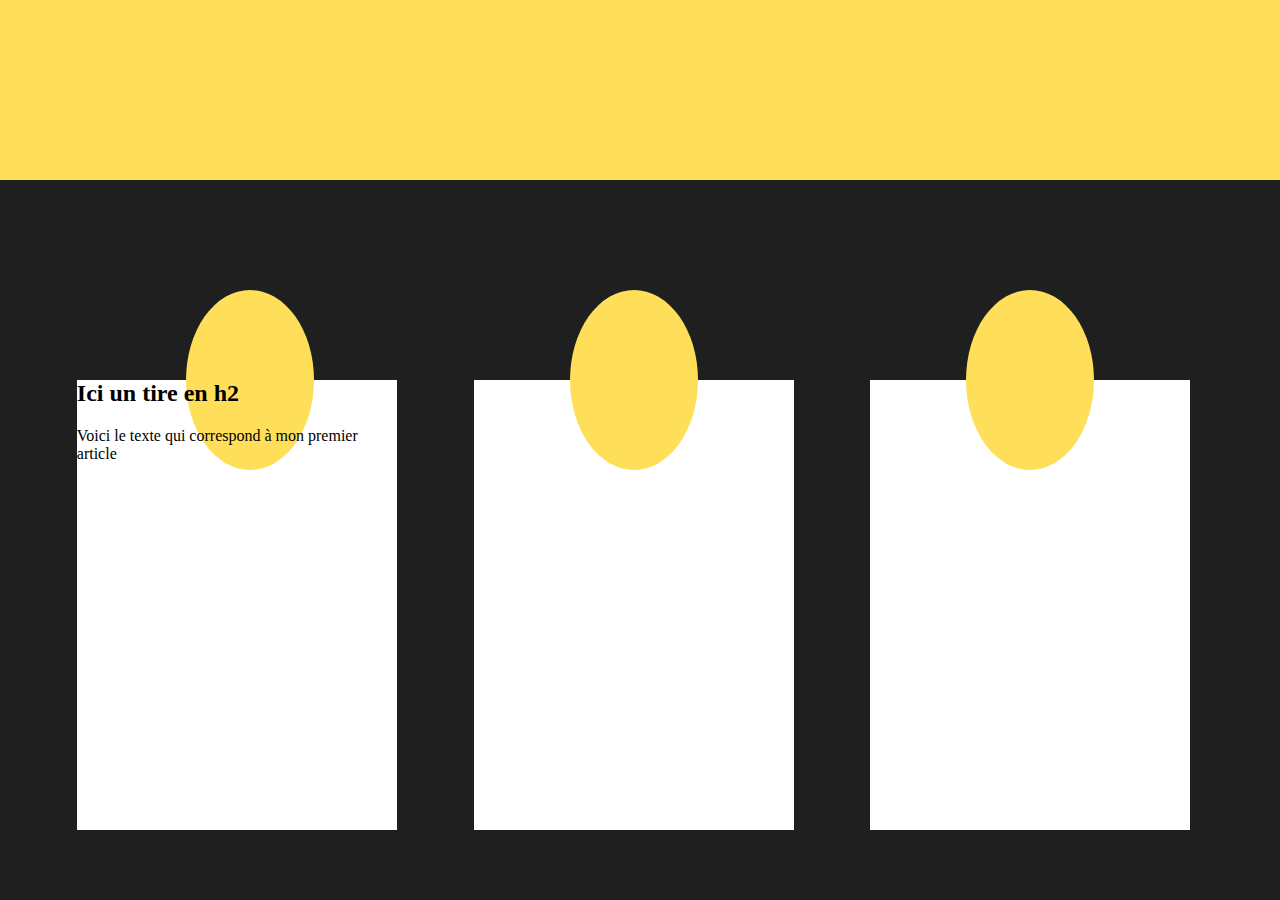
==== index_zoning3.html @ f8d92b23 "zoning3" ====
<!DOCTYPE html>
<html lang="en">
<head>
    <meta charset="UTF-8">
    <title>Title</title>
    <link rel="stylesheet" href="style_zoning3.css">
</head>
<body>
<header></header>
    <section>
            <article id="article1">
                <div id="art1">
                <h2>Ici un tire en h2</h2>
                <p>Voici le texte qui correspond à mon premier article</p>
                </div>
            </article>
            <article id="article2">
            </article>
            <article id="article3">
            </article>
        <header id="header_art1"></header>
        <header id="header_art2"></header>
        <header id="header_art3"></header>
    </section>

</body>
</html>
---- style_zoning3.css ----
body{
    margin: 0;
}

header{
    background-color: #ffde59;
    height: 20vh;
    top: auto;
}

section{
    background-color: #1f1f1f;
    height: 60vh;
    padding-top: 20vh;
}

.articles{
    margin-top: 20vh;
}

#article1{
    background-color: white;
    width: 25vw;
    height: 50vh;
    margin-left: 6vw;
    alignment: center;
}

#article2{
    background-color: white;
    width: 25vw;
    height: 50vh;
    margin-left: 37vw;
    margin-top: -50vh;
}

#article3{
    background-color: white;
    width: 25vw;
    height: 50vh;
    margin-left: 68vw;
    margin-top: -50vh;
}

#header_art1{

    background-color: #ffde59;
    width: 10vw;
    border-radius: 50%;
    margin-top: -60vh;
    margin-left: 14.5vw;
}
#header_art2{
    background-color: #ffde59;
    width: 10vw;
    border-radius: 50%;
    margin-top: -20vh;
    margin-left: 44.5vw;
}
#header_art3{
    background-color: #ffde59;
    width: 10vw;
    border-radius: 50%;
    margin-top: -20vh;
    margin-left: 75.5vw;
}
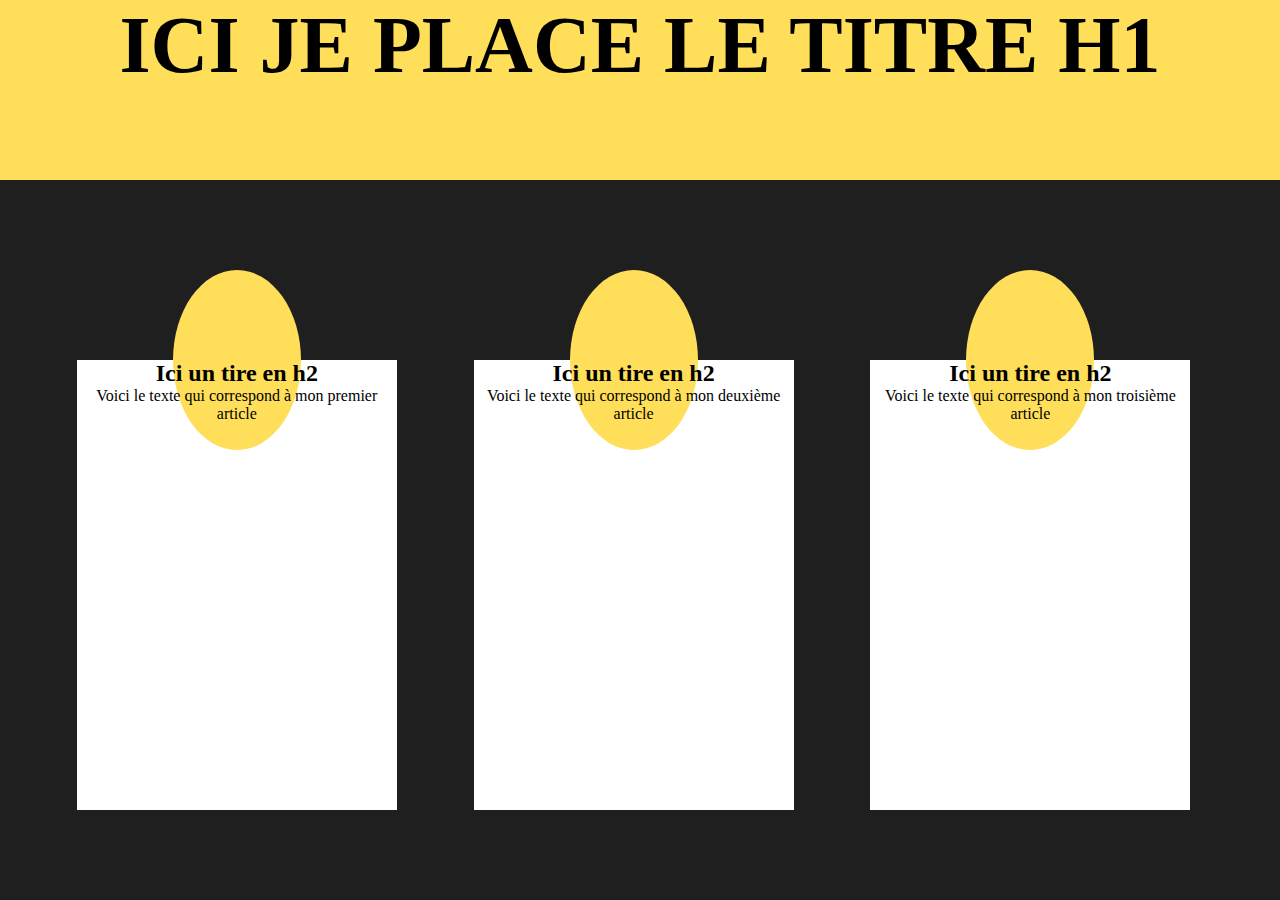
==== commit 154d1c49: "zoning3" ====
--- a/index_zoning3.html
+++ b/index_zoning3.html
@@ -6,21 +6,27 @@
     <link rel="stylesheet" href="style_zoning3.css">
 </head>
 <body>
-<header></header>
+<header>
+    <H1> ICI JE PLACE LE TITRE H1</H1>
+</header>
+
     <section>
             <article id="article1">
-                <div id="art1">
                 <h2>Ici un tire en h2</h2>
                 <p>Voici le texte qui correspond à mon premier article</p>
-                </div>
             </article>
             <article id="article2">
+                <h2>Ici un tire en h2</h2>
+                <p>Voici le texte qui correspond à mon deuxième article</p>
             </article>
             <article id="article3">
+                <h2>Ici un tire en h2</h2>
+                <p>Voici le texte qui correspond à mon troisième article</p>
             </article>
-        <header id="header_art1"></header>
-        <header id="header_art2"></header>
-        <header id="header_art3"></header>
+
+        <header id="cercle_art1"></header>
+        <header id="cercle_art2"></header>
+        <header id="cercle_art3"></header>
     </section>
 
 </body>
--- a/style_zoning3.css
+++ b/style_zoning3.css
@@ -1,5 +1,23 @@
+* {
+    margin:0;
+    padding:0;
+}
+
+H1{
+    text-align: center;
+    font-size: 80px;
+}
+H2 {
+    text-align: center
+}
+P {
+    text-align: center
+}
+
 body{
     margin: 0;
+    border: 0;
+    background-color: #1f1f1f;
 }
 
 header{
@@ -9,13 +27,10 @@
 }
 
 section{
+
     background-color: #1f1f1f;
     height: 60vh;
     padding-top: 20vh;
-}
-
-.articles{
-    margin-top: 20vh;
 }
 
 #article1{
@@ -23,7 +38,6 @@
     width: 25vw;
     height: 50vh;
     margin-left: 6vw;
-    alignment: center;
 }
 
 #article2{
@@ -42,25 +56,27 @@
     margin-top: -50vh;
 }
 
-#header_art1{
-
+#cercle_art1{
     background-color: #ffde59;
     width: 10vw;
     border-radius: 50%;
     margin-top: -60vh;
-    margin-left: 14.5vw;
+    margin-left: 13.5vw;
 }
-#header_art2{
+#cercle_art2{
     background-color: #ffde59;
     width: 10vw;
     border-radius: 50%;
     margin-top: -20vh;
     margin-left: 44.5vw;
 }
-#header_art3{
+#cercle_art3{
     background-color: #ffde59;
     width: 10vw;
     border-radius: 50%;
     margin-top: -20vh;
     margin-left: 75.5vw;
+}
+.position{
+    vertical-align: center;
 }